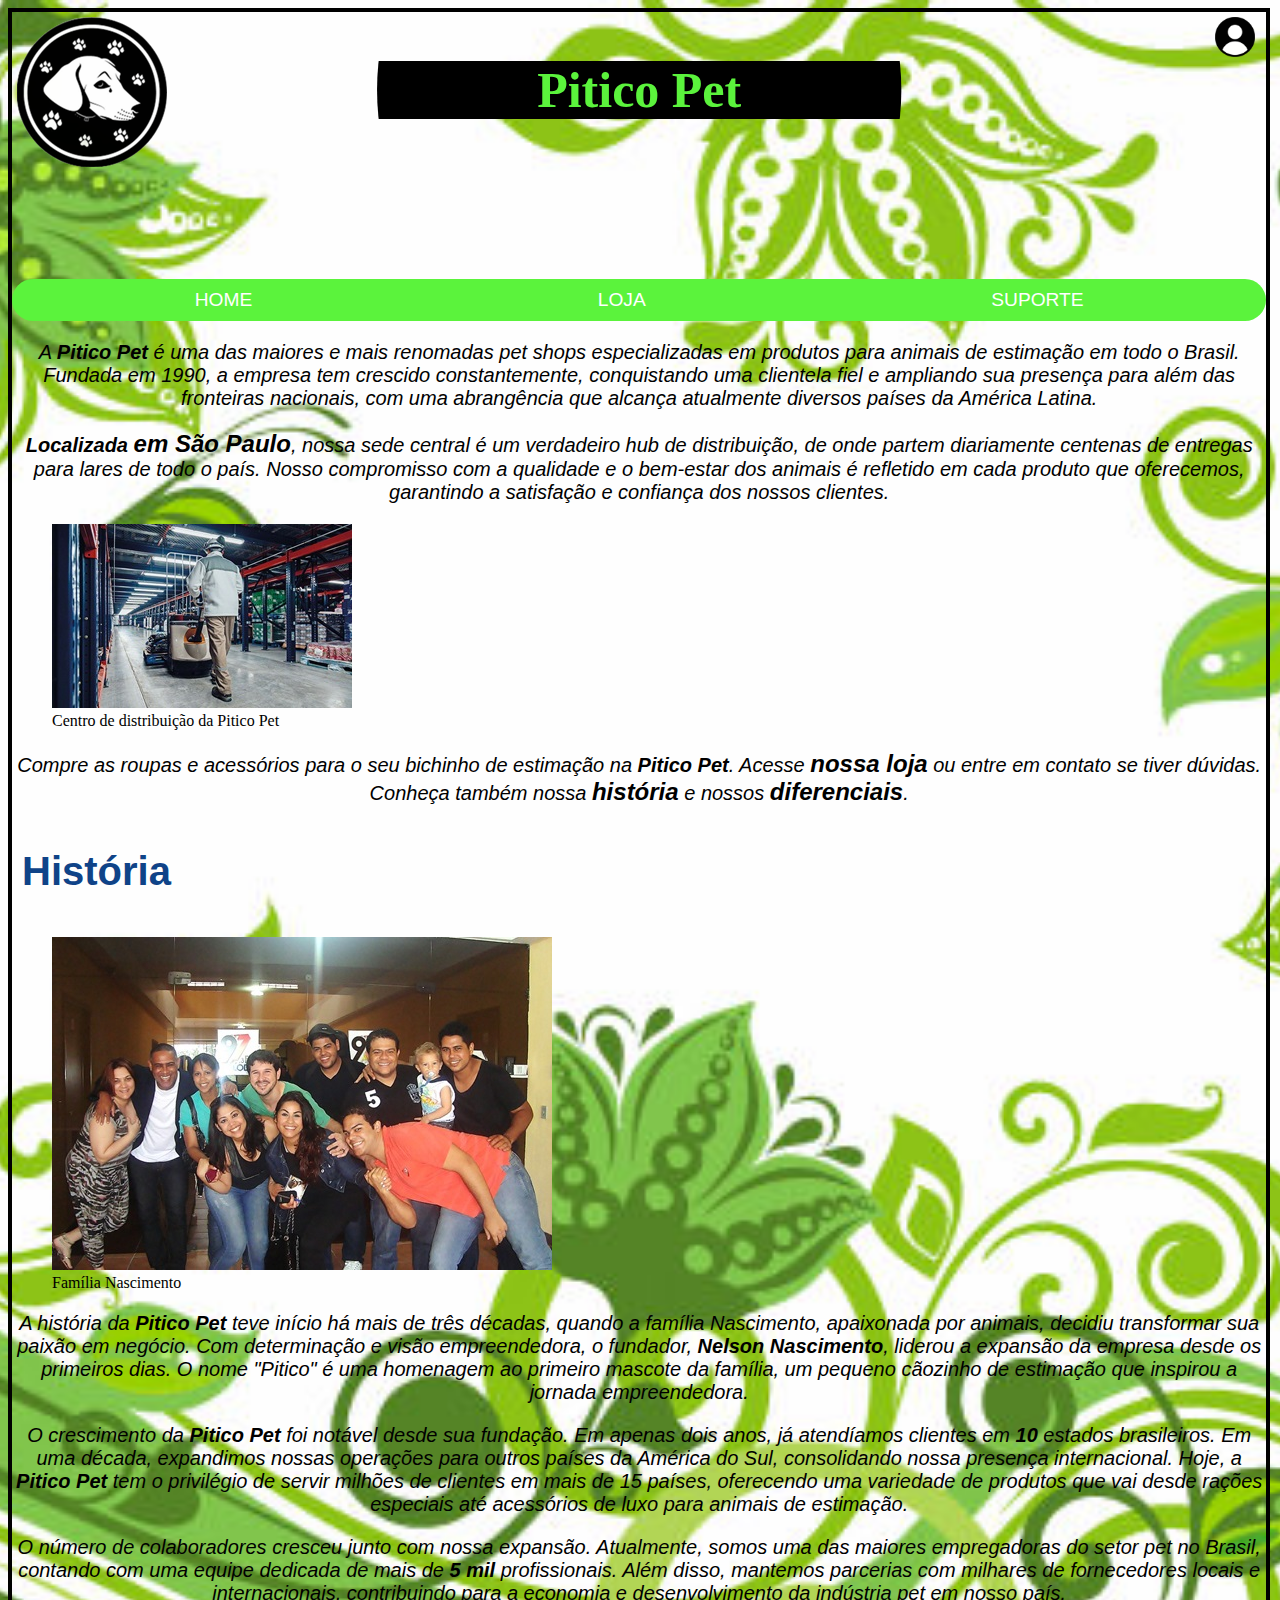
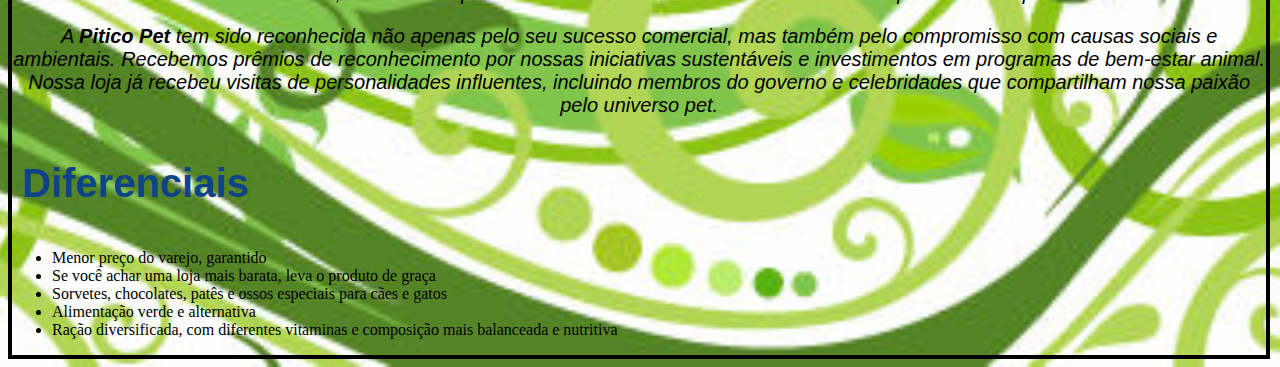
==== sobre.html @ 8d2a826c "pitico-pet" ====
<!DOCTYPE html>
<html lang="pt-BR">
<head>
    <meta charset="UTF-8">
    <link rel="shortcut icon" href="./img/favicon.png" type="image/x-icon">
    <meta name="viewport" content="width=device-width, initial-scale=1.0">
    <title>Sobre o Pitico Pet</title>
    <link rel="stylesheet" type="text/css" href="css/style.css">
</head>

<body>
    <header>
        <a href="login.html">
         <img id="login" src="img/images (1).png" alt="login"> 
        </a>
        <img src="img/petslogo.png" alt="Logo da empresa"/>
        <h1>Pitico Pet</h1>
        <nav> 
            <a href="index.html">HOME</a>
            <a href="index.html">LOJA</a>
            <a href="index.html">SUPORTE</a>
        </nav>
        
    </header>
    
    
    <main>
        <p>A <strong>Pitico Pet</strong> é uma das maiores e mais renomadas pet shops especializadas em produtos para animais de estimação em todo o Brasil. Fundada em 1990, a empresa tem crescido constantemente, conquistando uma clientela fiel e ampliando sua presença para além das fronteiras nacionais, com uma abrangência que alcança atualmente diversos países da América Latina.</p>
        
        <p><strong>Localizada <a href="https://maps.app.goo.gl/pyWLhvAabEpSeJSHA">em São Paulo</a></strong>, nossa sede central é um verdadeiro hub de distribuição, de onde partem diariamente centenas de entregas para lares de todo o país. Nosso compromisso com a qualidade e o bem-estar dos animais é refletido em cada produto que oferecemos, garantindo a satisfação e confiança dos nossos clientes.</p>

        <figure>
            <img src="img/centro-distribuicao.png" alt="Centro de Distribuição da Pitico Pet"/>
            <figcaption>Centro de distribuição da Pitico Pet</figcaption>
        </figure>

        <section>
            <p><em>Compre as roupas e acessórios para o seu bichinho de estimação na <strong>Pitico Pet</strong>.</em> Acesse <a href="index.html"><strong>nossa loja</strong></a> ou entre em contato se tiver dúvidas. Conheça também nossa <a href="#historia"><strong>história</strong></a> e nossos <a href="#diferenciais"><strong>diferenciais</strong></a>.</p>
        </section>

        <section id="historia">
            <h2>História</h2>      
            <figure>
                <img src="img/familia-nascimento.jpg" alt="Família Nascimento reunida"/>
                <figcaption>Família Nascimento</figcaption>
            </figure>

            <aside>
                <p>A história da <em><strong>Pitico Pet</strong></em> teve início há mais de três décadas, quando a família <em>Nascimento</em>, apaixonada por animais, decidiu transformar sua paixão em negócio. Com determinação e visão empreendedora, o fundador, <em><strong>Nelson Nascimento</strong></em>, liderou a expansão da empresa desde os primeiros dias. O nome "Pitico" é uma homenagem ao primeiro mascote da família, um pequeno cãozinho de estimação que inspirou a jornada empreendedora.</p>
                
                <p>O crescimento da <em><strong>Pitico Pet</strong></em> foi notável desde sua fundação. Em apenas dois anos, já atendíamos clientes em <strong>10</strong> estados brasileiros. Em uma década, expandimos nossas operações para outros países da América do Sul, consolidando nossa presença internacional. Hoje, a <em><strong>Pitico Pet</strong></em> tem o privilégio de servir milhões de clientes em mais de 15 países, oferecendo uma variedade de produtos que vai desde rações especiais até acessórios de luxo para animais de estimação.</p>
                
                <p>O número de colaboradores cresceu junto com nossa expansão. Atualmente, somos uma das maiores empregadoras do setor pet no Brasil, contando com uma equipe dedicada de mais de <strong>5 mil</strong> profissionais. Além disso, mantemos parcerias com milhares de fornecedores locais e internacionais, contribuindo para a economia e desenvolvimento da indústria pet em nosso país.</p>
                
                <p>A <em><strong>Pitico Pet</strong></em> tem sido reconhecida não apenas pelo seu sucesso comercial, mas também pelo compromisso com causas sociais e ambientais. Recebemos prêmios de reconhecimento por nossas iniciativas sustentáveis e investimentos em programas de bem-estar animal. Nossa loja já recebeu visitas de personalidades influentes, incluindo membros do governo e celebridades que compartilham nossa paixão pelo universo pet.</p>
            </aside>
        </section>
    </main>

    
        <h2 id="diferenciais">Diferenciais</h2>
        <ul>
            <li>Menor preço do varejo, garantido</li>
            <li>Se você achar uma loja mais barata, leva o produto de graça</li>
            <li>Sorvetes, chocolates, patês e ossos especiais para cães e gatos</li>
            <li>Alimentação verde e alternativa</li>
            <li>Ração diversificada, com diferentes vitaminas e composição mais balanceada e nutritiva</li>
        </ul>
        <footer>
    </footer>
</body>
</html>
---- css/style.css ----
@charset "UTF-8";

body {
    background-image: url(../img/walpapper.jpg);
    background-position: center center;
    background-size: cover;
    background-repeat: no-repeat;
    width: 98%; 
    
    border: 4px solid;
}

@media print { 
    body {
        color: black;
        background: white;
        margin: 0;
        font-size: 20px;
    }
}

@media (max-width: 768px) {
    body {
        font-size: 20px;
        margin: 10px;
        padding: 10px;
    }
}

nav{
    
    text-decoration: none;
    transition: color 0.3s ease;
    display: flex;
    border-radius: 300px;
    background-color: rgb(91, 243, 60);
    justify-content: space-around;
    padding: 10px;
    
}

nav a
{
    
    color: white;
    text-decoration: none;
    font-family: 'Gill Sans', 'Gill Sans MT', Calibri, 'Trebuchet MS', sans-serif;
    font-size: 1.2em;
    
    transition: color 1.3s ease;
    
}

a:hover {
    color: rgb(15, 67, 136);
    font-size: 1.3em;
}


img#login {
    position: absolute;
    right: 20px;
    margin: 5px;
    width: 40px;
}

header img {
    
    border-radius: 10px;
    height: auto;
    margin: 5px;
    margin-bottom: 50px;
    align-items: center
    
    
    
    
}


h1 {
    
    position: relative;
    top: -160px;
    color:  rgb(91, 243, 60);
    background-color: black;
    clip-path: circle(30% at 50% 50%); 
    text-align: center;
    height: auto;
    margin: 0 10px;
    font-family: 'Brush Script MT', 'Brush Script Std', cursive;
    font-size: 50px;
    border-radius: 20px;

    
}

p {
    font-family: 'Tahoma', sans-serif;
    font-style: oblique;
    font-size: 20px;
    text-align: center;
}


p a {

    
    text-decoration: none;
    font-family: 'Gill Sans', 'Gill Sans MT', Calibri, 'Trebuchet MS', sans-serif;
    font-size: 1.2em;
    color: rgb(0, 0, 0);
    transition: color 1.3s ease;

    
}

p a:hover {
color: rgb(15, 67, 136);
font-size: 1.3;
}

h2 {

        color: rgb(15, 67, 136);
        text-decoration: none;
        font-family: 'Gill Sans', 'Gill Sans MT', Calibri, 'Trebuchet MS', sans-serif;
        font-size: 40px;
        padding: 10px;
}
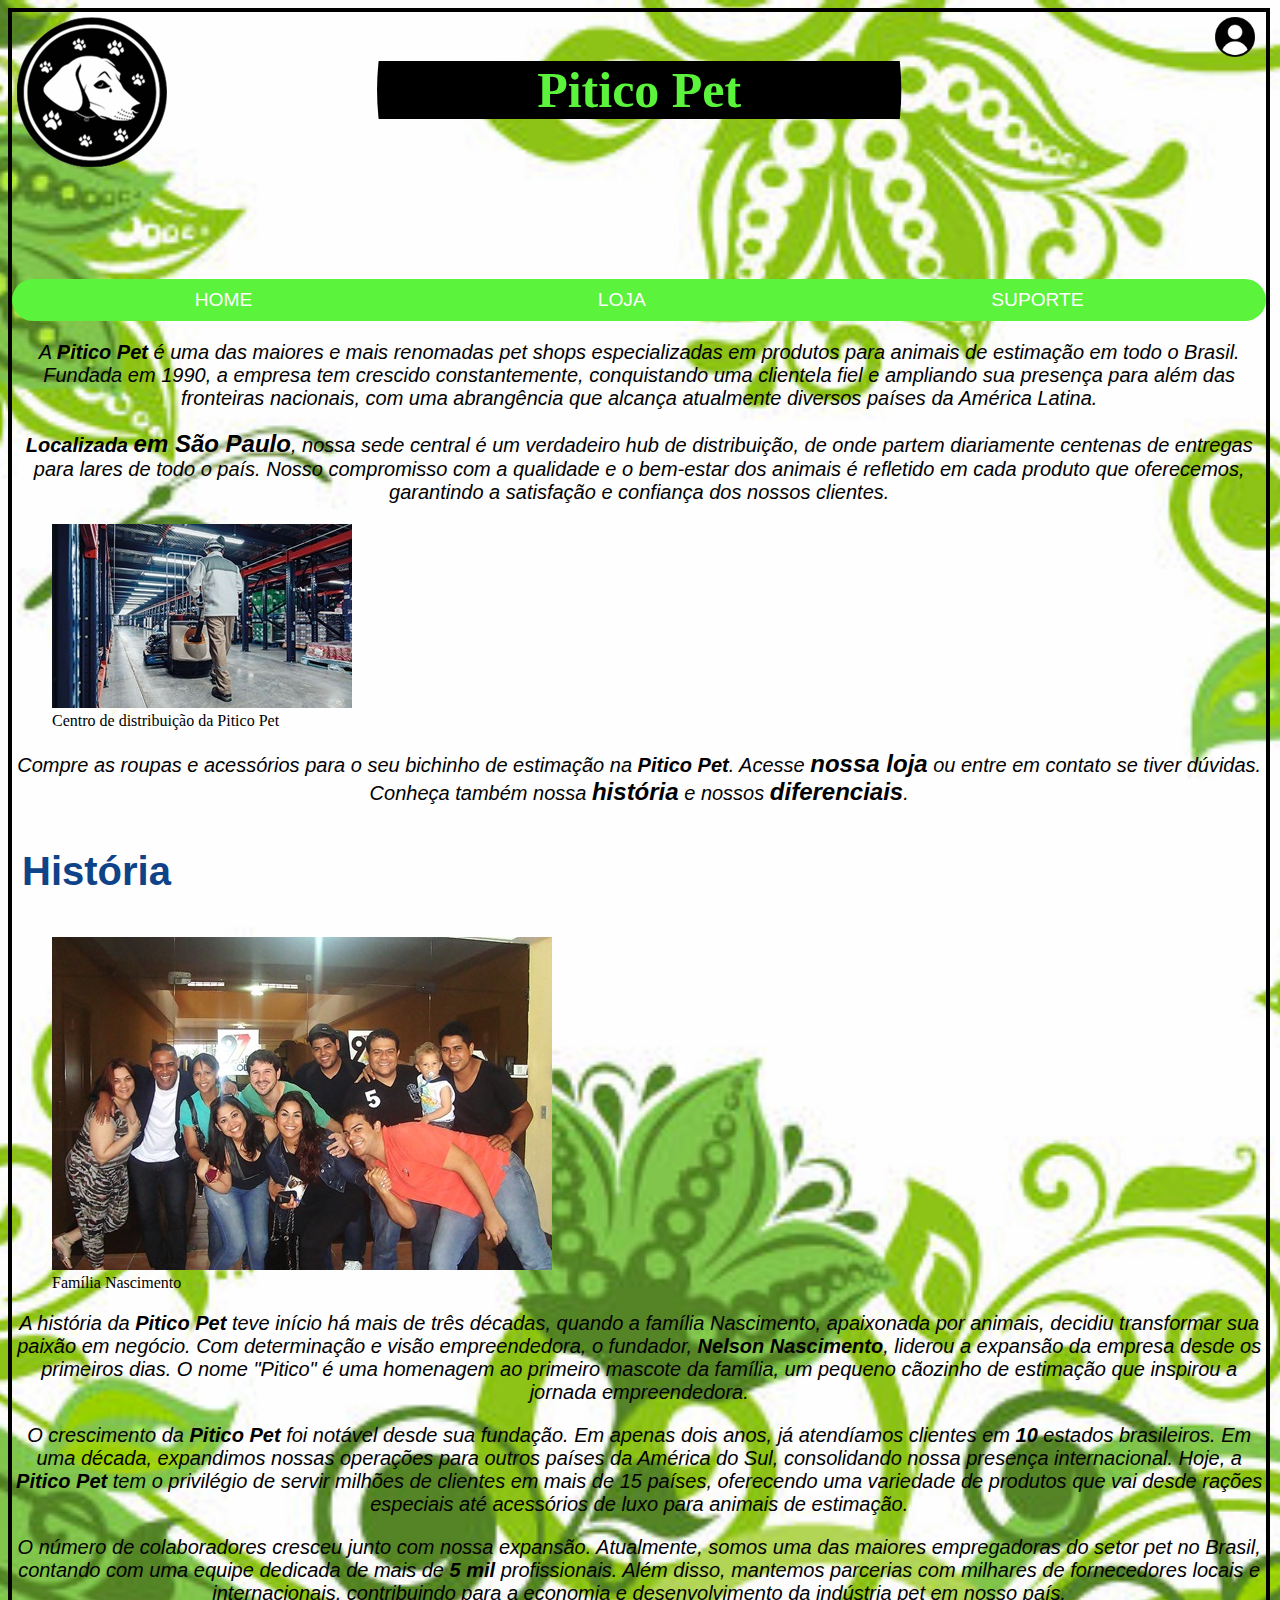
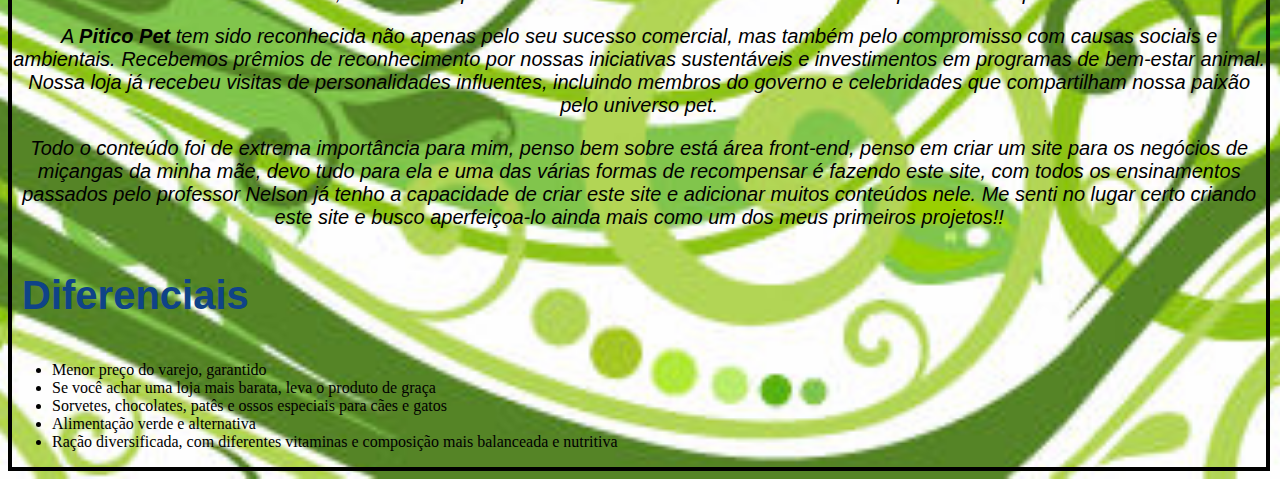
==== commit 19bacbe9: "Update sobre.html" ====
--- a/sobre.html
+++ b/sobre.html
@@ -56,7 +56,9 @@
             </aside>
         </section>
     </main>
-
+<section>
+    <p>Todo o conteúdo foi de extrema importância para mim, penso bem sobre está área front-end, penso em criar um site para os negócios de miçangas da minha mãe, devo tudo para ela e uma das várias formas de recompensar é fazendo este site, com todos os ensinamentos passados pelo professor Nelson já tenho a capacidade de criar este site e adicionar muitos conteúdos nele. Me senti no lugar certo criando este site e busco aperfeiçoa-lo ainda mais como um dos meus primeiros projetos!! </p>
+</section>
     
         <h2 id="diferenciais">Diferenciais</h2>
         <ul>
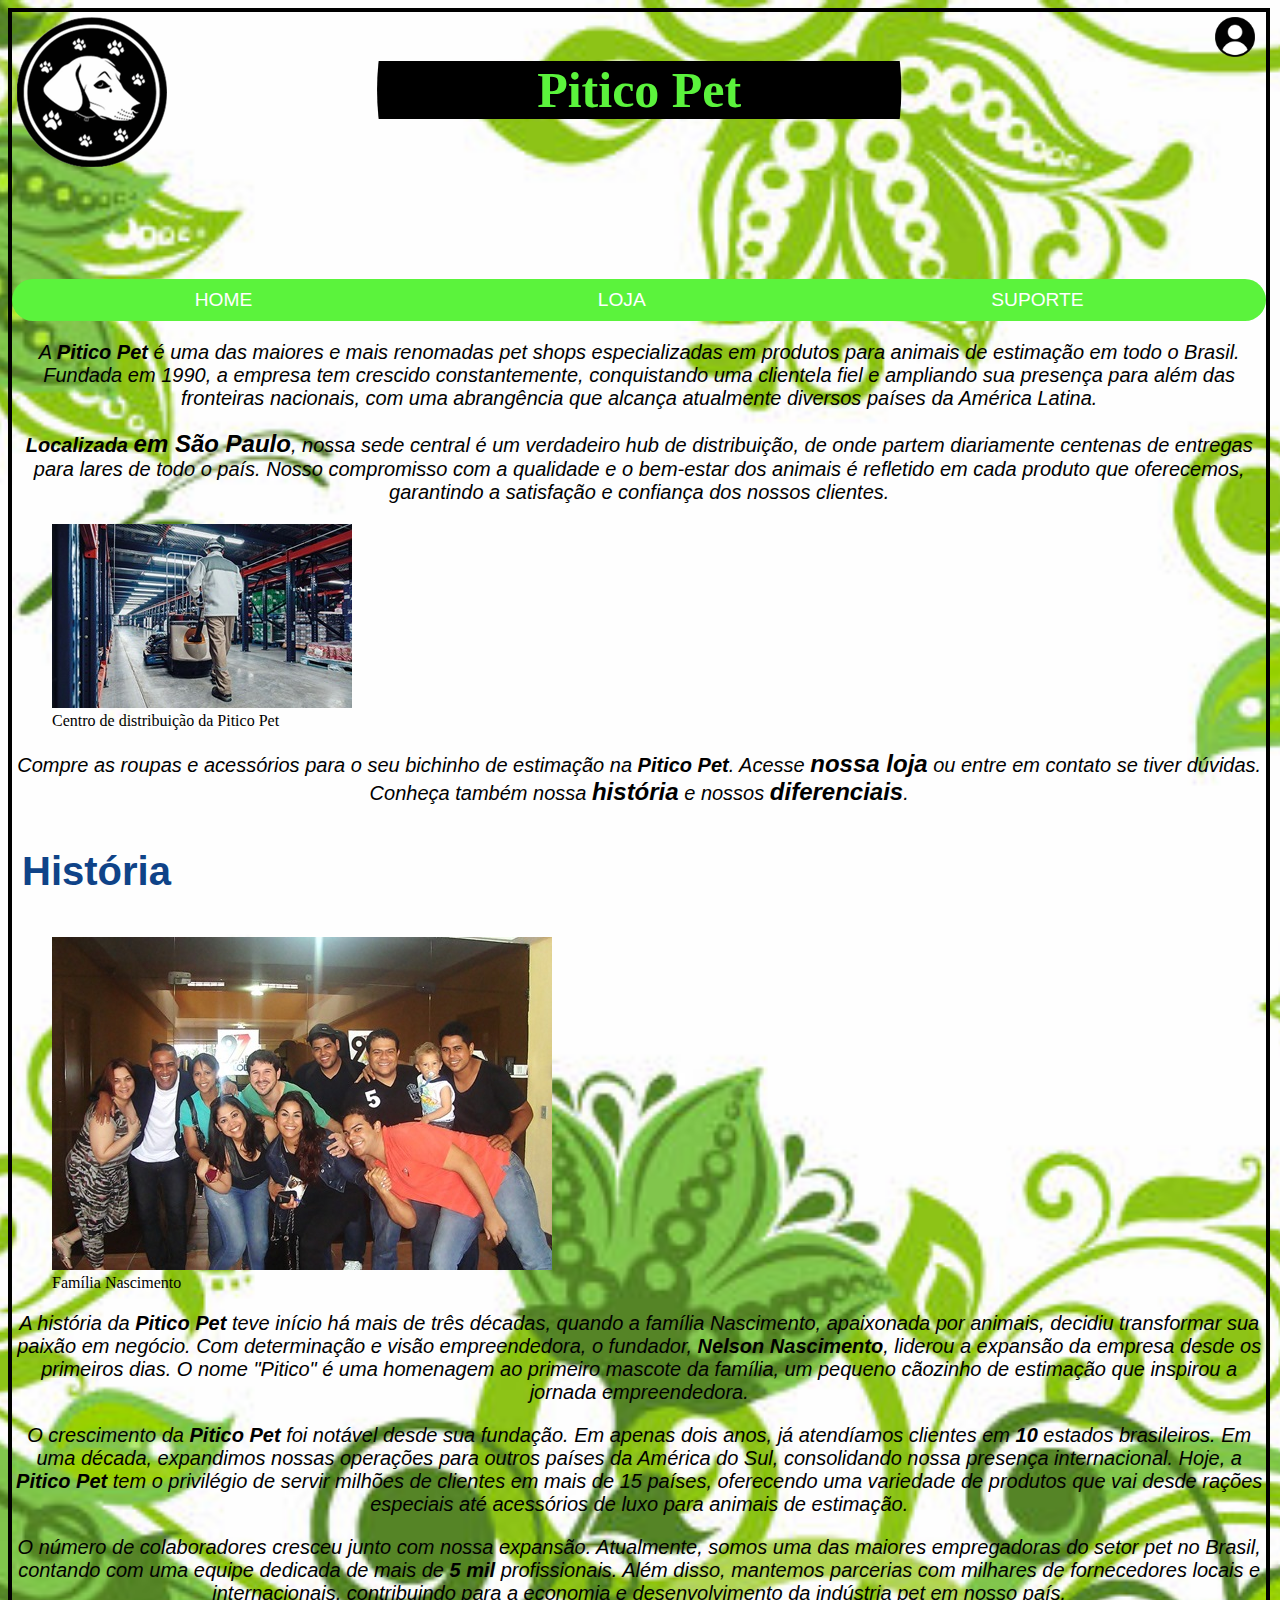
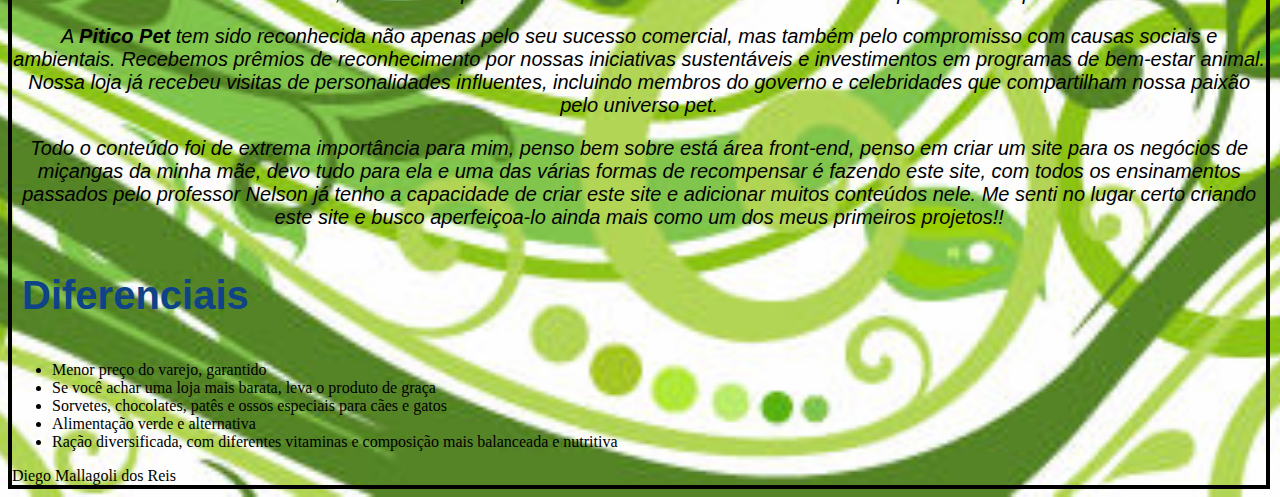
==== commit c695894f: "Update sobre.html" ====
--- a/sobre.html
+++ b/sobre.html
@@ -69,6 +69,7 @@
             <li>Ração diversificada, com diferentes vitaminas e composição mais balanceada e nutritiva</li>
         </ul>
         <footer>
+            Diego Mallagoli dos Reis
     </footer>
 </body>
 </html>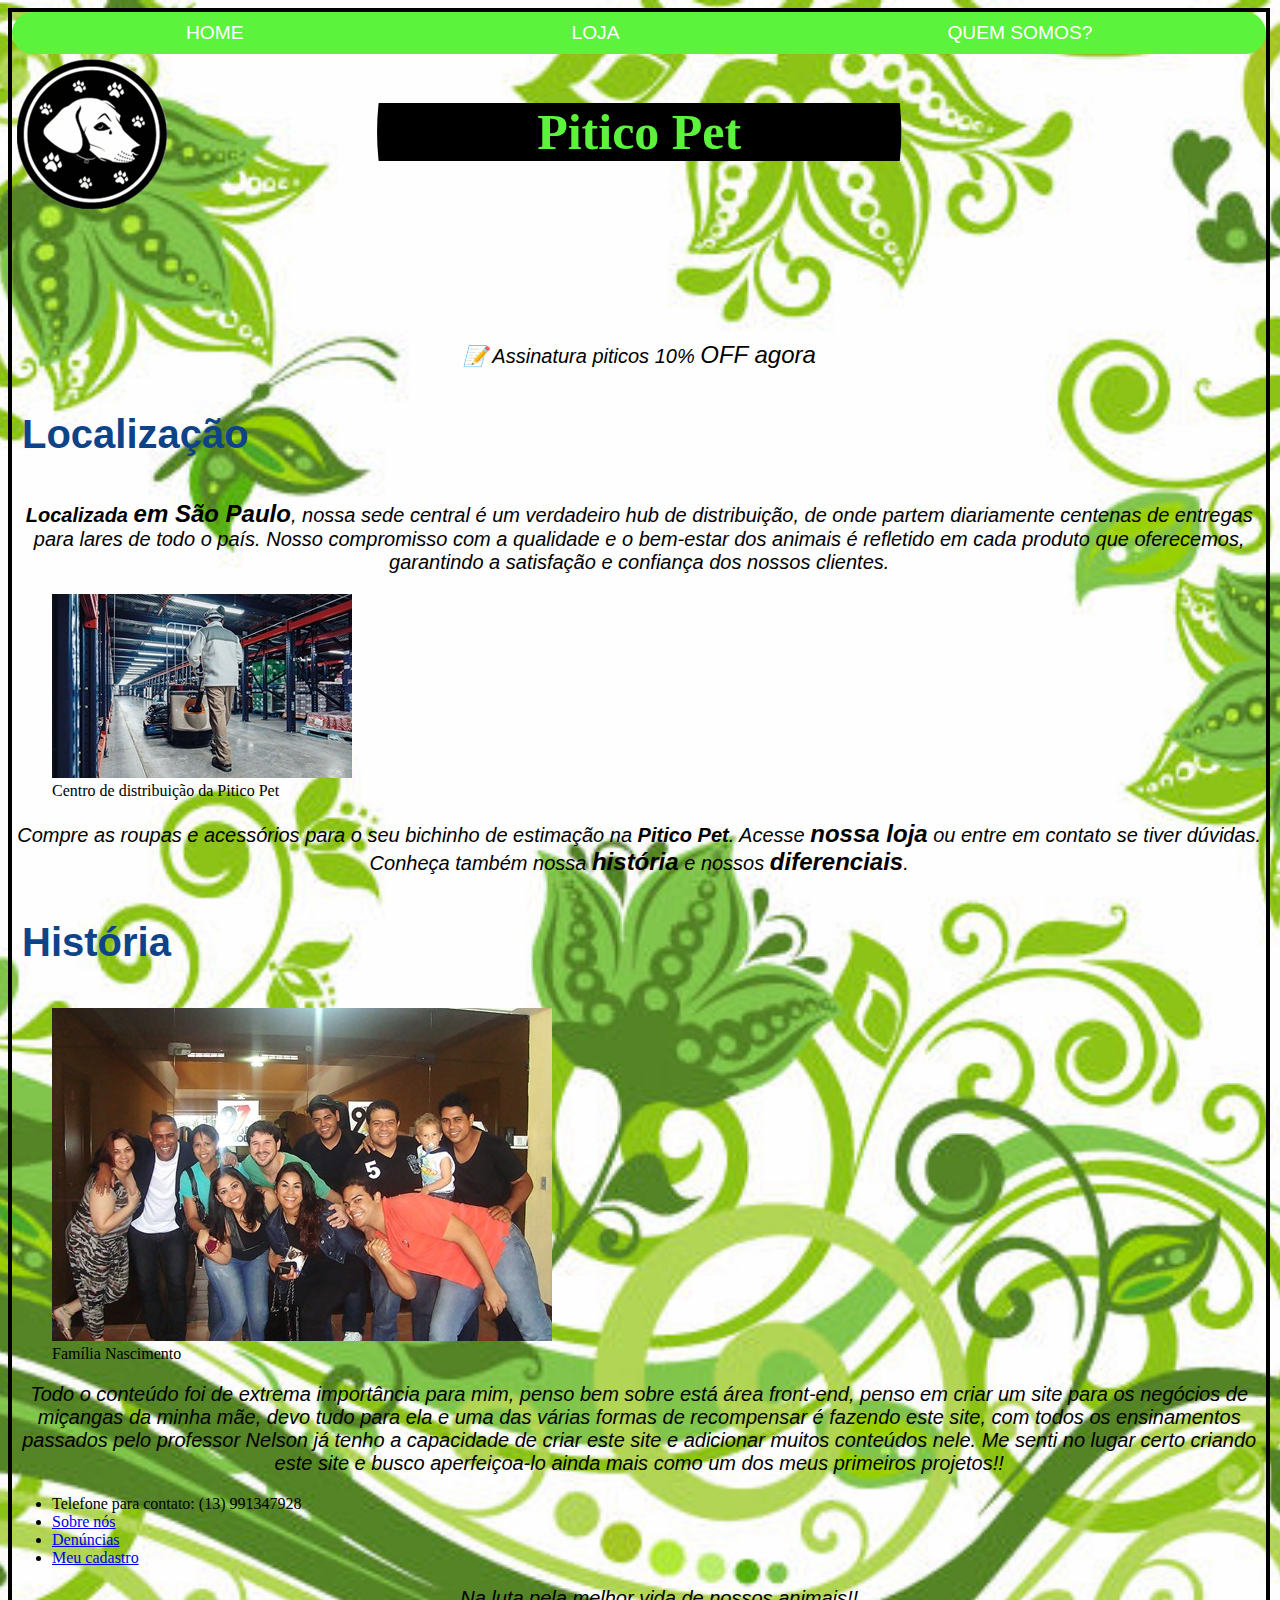
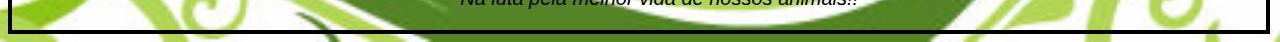
==== commit 3756bfe9: "teste" ====
--- a/sobre.html
+++ b/sobre.html
@@ -6,26 +6,30 @@
     <meta name="viewport" content="width=device-width, initial-scale=1.0">
     <title>Sobre o Pitico Pet</title>
     <link rel="stylesheet" type="text/css" href="css/style.css">
+    
 </head>
 
 <body>
+
+    <nav> 
+        <a href="sobre.html" id="Menu1">HOME</a>
+        <a href="loja.html" id="Menu2">LOJA</a>
+        <a href="quemsomos.html" id="Menu3">QUEM SOMOS?</a>
+    </nav>
+    
     <header>
-        <a href="login.html">
-         <img id="login" src="img/images (1).png" alt="login"> 
+        
+        
         </a>
         <img src="img/petslogo.png" alt="Logo da empresa"/>
         <h1>Pitico Pet</h1>
-        <nav> 
-            <a href="index.html">HOME</a>
-            <a href="index.html">LOJA</a>
-            <a href="index.html">SUPORTE</a>
-        </nav>
-        
+       
+        <p class="assinatura">📝 Assinatura piticos 10% <a href="login.html" id="assinatura">OFF agora</a></p>
     </header>
-    
+    <div id="main">
     
     <main>
-        <p>A <strong>Pitico Pet</strong> é uma das maiores e mais renomadas pet shops especializadas em produtos para animais de estimação em todo o Brasil. Fundada em 1990, a empresa tem crescido constantemente, conquistando uma clientela fiel e ampliando sua presença para além das fronteiras nacionais, com uma abrangência que alcança atualmente diversos países da América Latina.</p>
+       <h2>Localização</h2>
         
         <p><strong>Localizada <a href="https://maps.app.goo.gl/pyWLhvAabEpSeJSHA">em São Paulo</a></strong>, nossa sede central é um verdadeiro hub de distribuição, de onde partem diariamente centenas de entregas para lares de todo o país. Nosso compromisso com a qualidade e o bem-estar dos animais é refletido em cada produto que oferecemos, garantindo a satisfação e confiança dos nossos clientes.</p>
 
@@ -45,31 +49,26 @@
                 <figcaption>Família Nascimento</figcaption>
             </figure>
 
-            <aside>
-                <p>A história da <em><strong>Pitico Pet</strong></em> teve início há mais de três décadas, quando a família <em>Nascimento</em>, apaixonada por animais, decidiu transformar sua paixão em negócio. Com determinação e visão empreendedora, o fundador, <em><strong>Nelson Nascimento</strong></em>, liderou a expansão da empresa desde os primeiros dias. O nome "Pitico" é uma homenagem ao primeiro mascote da família, um pequeno cãozinho de estimação que inspirou a jornada empreendedora.</p>
-                
-                <p>O crescimento da <em><strong>Pitico Pet</strong></em> foi notável desde sua fundação. Em apenas dois anos, já atendíamos clientes em <strong>10</strong> estados brasileiros. Em uma década, expandimos nossas operações para outros países da América do Sul, consolidando nossa presença internacional. Hoje, a <em><strong>Pitico Pet</strong></em> tem o privilégio de servir milhões de clientes em mais de 15 países, oferecendo uma variedade de produtos que vai desde rações especiais até acessórios de luxo para animais de estimação.</p>
-                
-                <p>O número de colaboradores cresceu junto com nossa expansão. Atualmente, somos uma das maiores empregadoras do setor pet no Brasil, contando com uma equipe dedicada de mais de <strong>5 mil</strong> profissionais. Além disso, mantemos parcerias com milhares de fornecedores locais e internacionais, contribuindo para a economia e desenvolvimento da indústria pet em nosso país.</p>
-                
-                <p>A <em><strong>Pitico Pet</strong></em> tem sido reconhecida não apenas pelo seu sucesso comercial, mas também pelo compromisso com causas sociais e ambientais. Recebemos prêmios de reconhecimento por nossas iniciativas sustentáveis e investimentos em programas de bem-estar animal. Nossa loja já recebeu visitas de personalidades influentes, incluindo membros do governo e celebridades que compartilham nossa paixão pelo universo pet.</p>
-            </aside>
+           
         </section>
     </main>
+</div>
 <section>
     <p>Todo o conteúdo foi de extrema importância para mim, penso bem sobre está área front-end, penso em criar um site para os negócios de miçangas da minha mãe, devo tudo para ela e uma das várias formas de recompensar é fazendo este site, com todos os ensinamentos passados pelo professor Nelson já tenho a capacidade de criar este site e adicionar muitos conteúdos nele. Me senti no lugar certo criando este site e busco aperfeiçoa-lo ainda mais como um dos meus primeiros projetos!! </p>
 </section>
     
-        <h2 id="diferenciais">Diferenciais</h2>
-        <ul>
-            <li>Menor preço do varejo, garantido</li>
-            <li>Se você achar uma loja mais barata, leva o produto de graça</li>
-            <li>Sorvetes, chocolates, patês e ossos especiais para cães e gatos</li>
-            <li>Alimentação verde e alternativa</li>
-            <li>Ração diversificada, com diferentes vitaminas e composição mais balanceada e nutritiva</li>
-        </ul>
+        
         <footer>
-            Diego Mallagoli dos Reis
+            <div id="footer">
+                <ul>
+                    <li>Telefone para contato: (13) 991347928</li>
+                    <li><a href="quemsomos.html">Sobre nós</a></li>
+                    <li><a href="Denúncias">Denúncias</a>
+                        <li><a href="cadastro">Meu cadastro</a></li>
+                        <p id="frase">Na luta pela melhor vida de nossos animais!!</p>
+                </ul>
+            </div>
     </footer>
+    <script src="js/sobre.js"></script>
 </body>
 </html>